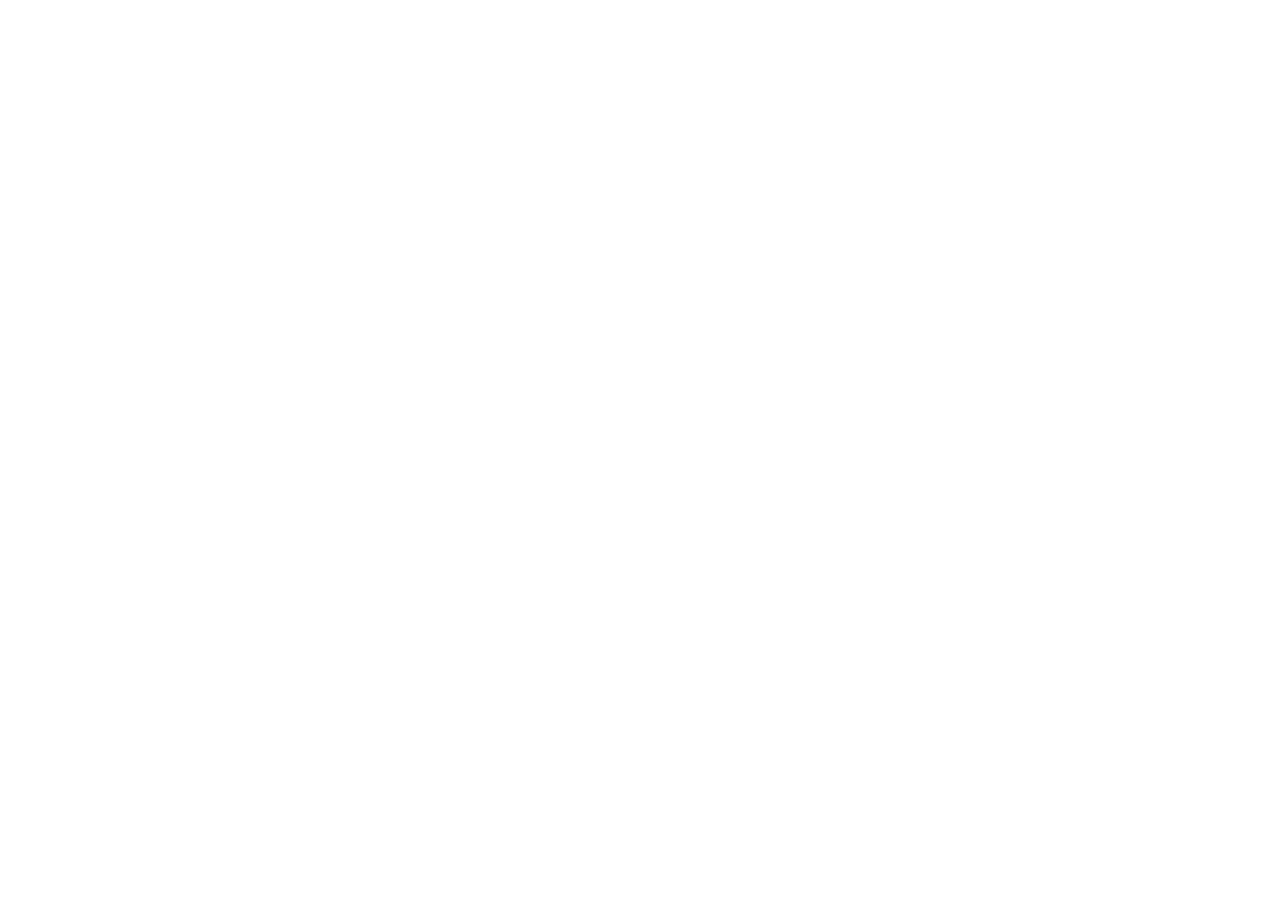
==== index.html @ 392ab22f "mi primer commit" ====
<!DOCTYPE html>
 <html lang="en">
 <head>
    <meta charset="UTF-8">
    <meta http-equiv="X-UA-Compatible" content="IE=edge">
    <meta name="viewport" content="width=device-width, maximum-scale=1.0">
    <title> Este es un proyecto Document</title>
 </head>   
 </html>


</body>
</html>
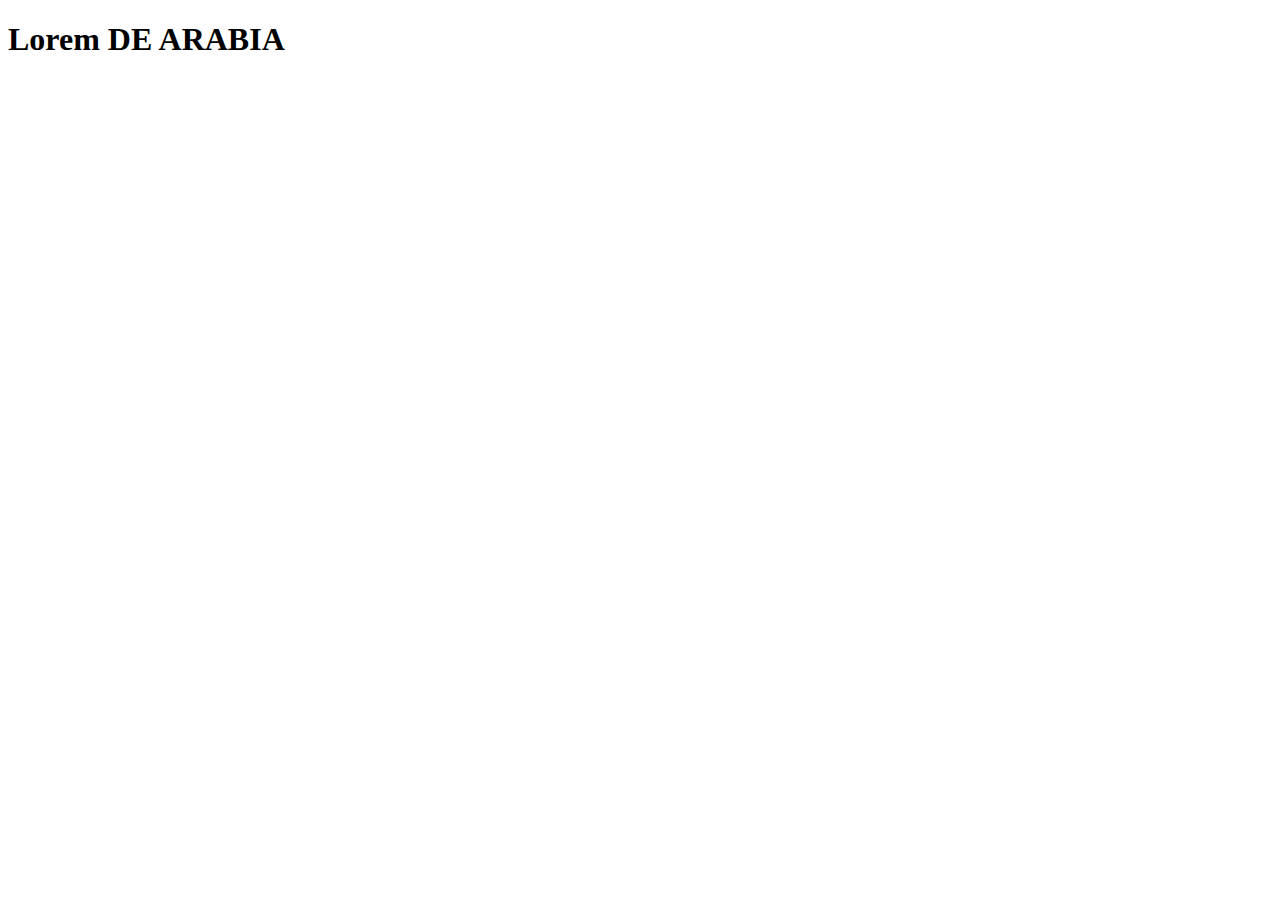
==== commit 17120844: "cambien el indes al espanol" ====
--- a/index.html
+++ b/index.html
@@ -1,12 +1,14 @@
  <!DOCTYPE html>
- <html lang="en">
+ <html lang="es">
  <head>
     <meta charset="UTF-8">
     <meta http-equiv="X-UA-Compatible" content="IE=edge">
     <meta name="viewport" content="width=device-width, maximum-scale=1.0">
-    <title> Este es un proyecto Document</title>
+    <title> Este es un proyecto Document </title>
  </head>   
  </html>
+ <body>
+   <h1>Lorem DE ARABIA </h1>
 
 
 </body>
